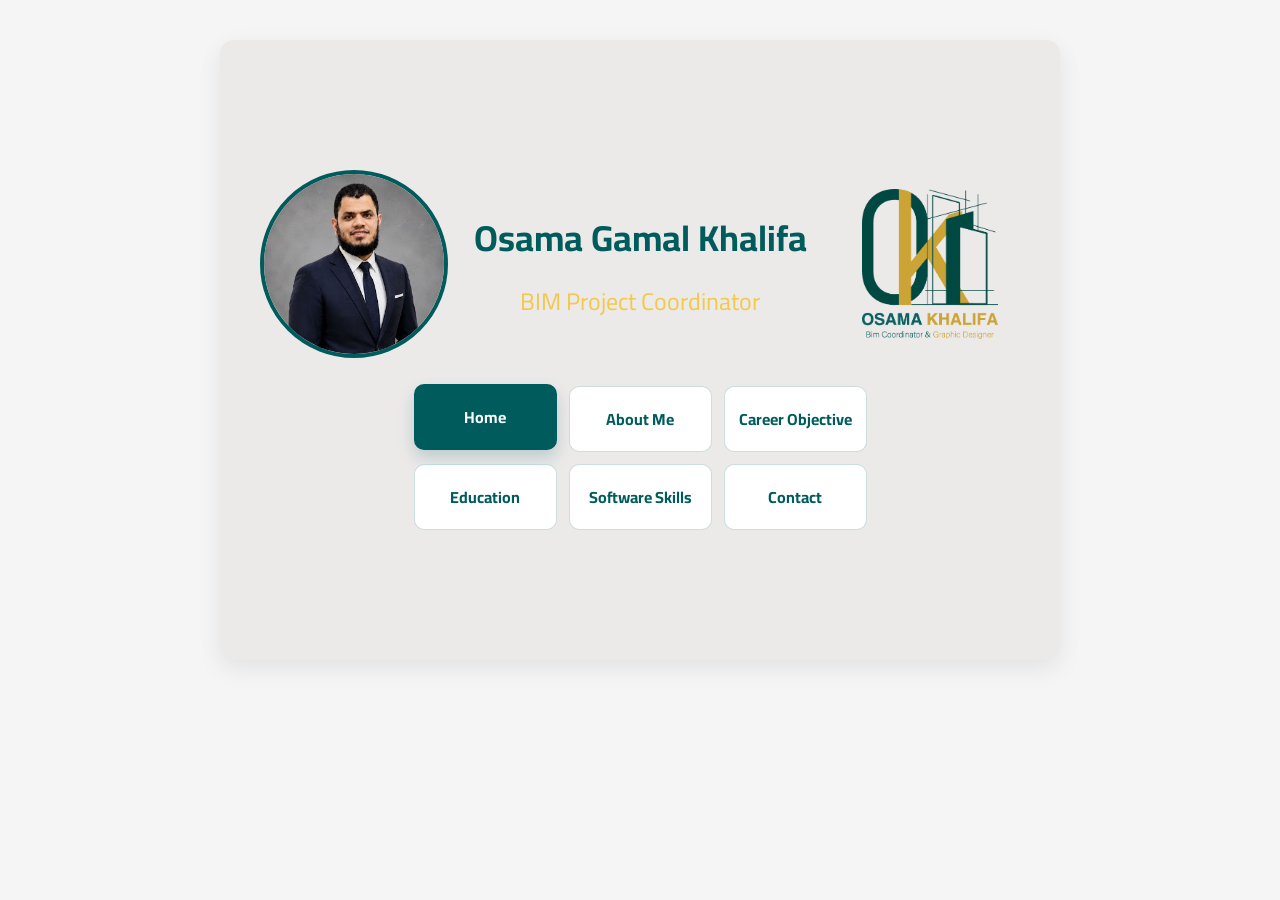
==== index.html @ 939f0003 "Add files via upload" ====
<!DOCTYPE html>
<html lang="en">
<head>
    <meta charset="UTF-8">
    <meta name="viewport" content="width=device-width, initial-scale=1.0">
    <title>CV | Osama Gamal Khalifa</title>
    <link rel="preconnect" href="https://fonts.googleapis.com">
    <link rel="preconnect" href="https://fonts.gstatic.com" crossorigin>
    <link href="https://fonts.googleapis.com/css2?family=Cairo:wght@400;700&display=swap" rel="stylesheet">
    <link rel="stylesheet" href="style.css">
</head>
<body>
    <main class="container home-page">
        <header class="header home-header">
            <div class="home-identity">
                <img src="Osama.jpg" alt="Osama Gamal Khalifa" class="profile-image">
                <div class="home-copy">
                    <h1>Osama Gamal Khalifa</h1>
                    <p class="job-title">BIM Project Coordinator</p>
                </div>
                <img src="logo osama.png" alt="Osama logo" class="site-logo">
            </div>
        </header>

        <nav class="page-links" aria-label="Main navigation">
            <a href="main_Page.html" class="home-link">Home</a>
            <a href="about.html">About Me</a>
            <a href="objective.html">Career Objective</a>
            <a href="education.html">Education</a>
            <a href="skills.html">Software Skills</a>
            <a href="contact.html">Contact</a>
        </nav>
    </main>
</body>
</html>
---- style.css ----
body {
    margin: 0;
    padding: 0;
    font-family: 'Cairo', sans-serif;
    background: #f5f5f5;
    color: #333;
}

.container {
    max-width: 900px;
    margin: 40px auto;
    background: #ece9e9;
    padding: 30px 40px;
    border-radius: 14px;
    box-shadow: 0 8px 25px rgba(0, 0, 0, 0.08);
}

.header {
    text-align: center;
    margin-bottom: 20px;
}

.home-header {
    margin-bottom: 28px;
}

.home-identity {
    display: grid;
    grid-template-columns: 180px minmax(0, 1fr) 180px;
    align-items: center;
    gap: 28px;
    text-align: center;
}

.home-copy {
    min-width: 0;
}

.inner-header {
    display: flex;
    align-items: center;
    justify-content: flex-end;
    gap: 20px;
    padding-bottom: 20px;
    border-bottom: 2px solid #9bcaca;
}

.home-page {
    max-width: 760px;
    min-height: 560px;
    display: flex;
    flex-direction: column;
    justify-content: center;
}

h1 {
    font-size: 36px;
    color: #005c5c;
    margin: 0;
}

.job-title {
    font-size: 24px;
    color: #f2c94c;
    margin: 8px 0 0;
    text-align: center;
}

h2 {
    font-size: 24px;
    color: #005c5c;
    margin: 0 0 12px;
}

section {
    padding: 20px 0;
    border-bottom: 2px solid #9bcaca;
}

section:last-child {
    border-bottom: none;
}

p {
    font-size: 18px;
    line-height: 1.8;
    margin: 0;
}

.p-about,
.p-objective,
.p-education,
.p-CONTACT {
    color: #333;
}

.gmail {
    color: #005c5c;
    text-decoration: none;
    font-weight: 700;
}

.gmail:hover {
    text-decoration: underline;
}

.p-CONTACT {
    display: flex;
    flex-direction: column;
    gap: 8px;
}

.contact-row {
    display: flex;
    align-items: center;
    gap: 8px;
    flex-wrap: wrap;
}

.contact-item {
    display: inline-flex;
    align-items: center;
    justify-content: center;
    margin: 0;
    vertical-align: middle;
}

.p-CONTACT a,
.p-CONTACT span {
    display: inline-flex;
    align-items: center;
}
.nav {
    position: sticky;
    top: 16px;
    z-index: 10;
    display: flex;
    justify-content: center;
    gap: 10px;
    margin: 0 auto 28px;
    padding: 10px;
    flex-wrap: wrap;
    background: rgba(255, 255, 255, 0.88);
    border: 1px solid rgba(0, 92, 92, 0.16);
    border-radius: 14px;
    box-shadow: 0 8px 20px rgba(0, 60, 60, 0.08);
    backdrop-filter: blur(10px);
}

.nav a {
    color: #566bca;
    text-decoration: none;
    font-weight: 700;
    font-size: 15px;
    padding: 9px 14px;
    border-radius: 9px;
    transition: color 0.2s ease, background-color 0.2s ease, transform 0.2s ease;
}

.nav a:hover {
    color: #fff;
    background: #005c5c;
    transform: translateY(-2px);
}

.nav a:focus-visible {
    outline: 3px solid rgba(0, 92, 92, 0.35);
    outline-offset: 2px;
}

section {
    scroll-margin-top: 105px;
}

.social-links {
    display: flex;
    align-items: center;
    gap: 18px;
    flex-wrap: wrap;
    margin-top: 12px;
    background: #005c5c;
    padding: 12px 16px;
    border-radius: 8px;
    width: fit-content;
}

.social-link {
    color: #ffffff;
    text-decoration: none;
    font-size: 22px;
    line-height: 1;
    display: inline-flex;
    width: 32px;
    height: 32px;
    align-items: center;
    justify-content: center;
    border-radius: 7px;
    transition: background-color 0.2s ease, transform 0.2s ease;
}

.social-link:hover {
    background: rgba(255, 255, 255, 0.16);
    transform: translateY(-2px);
}

.skills-list {
    display: flex;
    flex-wrap: wrap;
    gap: 12px;
}

.skills-list span,
.skills-list a {
    position: relative;
    background: #005c5c;
    color: #fff;
    width: 58px;
    height: 58px;
    border-radius: 12px;
    font-size: 32px;
    line-height: 1;
    display: inline-flex;
    align-items: center;
    justify-content: center;
    transition: background-color 0.2s ease, transform 0.2s ease;
}

.skills-list .skill-icon::after {
    content: attr(title);
    position: absolute;
    top: calc(100% + 8px);
    left: 50%;
    z-index: 5;
    padding: 4px 8px;
    border-radius: 6px;
    background: #f2c94c;
    color: #005c5c;
    font-size: 12px;
    font-weight: 700;
    line-height: 1.2;
    white-space: nowrap;
    opacity: 0;
    pointer-events: none;
    transform: translate(-50%, -4px);
    transition: opacity 0.2s ease, transform 0.2s ease;
}

.skills-list .skill-icon:hover::after,
.skills-list .skill-icon:focus-visible::after {
    opacity: 1;
    transform: translate(-50%, 0);
}

.skills-list a {
    text-decoration: none;
}

.skills-list span:hover,
.skills-list span:focus-visible,
.skills-list a:hover,
.skills-list a:focus-visible {
    background: #004444;
    transform: translateY(-3px);
}

.skills-list span:focus-visible {
    outline: 3px solid rgba(0, 92, 92, 0.35);
    outline-offset: 2px;
}

.skill-logo {
    width: 34px;
    height: 34px;
    object-fit: contain;
    filter: invert(1);
    mix-blend-mode: screen;
}

.profile-image {
    display: block;
    width: 180px;
    height: 180px;
    border-radius: 50%;
    object-fit: cover;
    margin: 0 auto;
    border: 4px solid #005c5c;
}

.site-logo {
    display: block;
    width: 180px;
    max-height: 150px;
    object-fit: contain;
    margin: 0 auto;
}

.home-button {
    display: inline-flex;
    align-items: center;
    justify-content: center;
    min-width: 90px;
    padding: 9px 18px;
    border-radius: 9px;
    background: #005c5c;
    color: #fff;
    text-decoration: none;
    font-weight: 700;
    transition: background-color 0.2s ease, transform 0.2s ease, box-shadow 0.2s ease;
}

.home-button:hover,
.home-button:focus-visible {
    background: #004444;
    box-shadow: 0 8px 16px rgba(0, 92, 92, 0.2);
    transform: translateY(-2px);
}

.home-button:focus-visible {
    outline: 3px solid rgba(0, 92, 92, 0.35);
    outline-offset: 2px;
}

.page-links {
    display: grid;
    grid-template-columns: repeat(3, minmax(0, 1fr));
    gap: 12px;
    max-width: 680px;
    margin: 0 auto;
}

.page-links a {
    display: flex;
    align-items: center;
    justify-content: center;
    min-height: 48px;
    padding: 8px 14px;
    border: 1px solid rgba(0, 92, 92, 0.2);
    border-radius: 10px;
    background: #fff;
    color: #005c5c;
    text-align: center;
    text-decoration: none;
    font-weight: 700;
    transition: color 0.2s ease, background-color 0.2s ease, transform 0.2s ease, box-shadow 0.2s ease;
}

.page-links a:hover,
.page-links a:focus-visible,
.page-links .home-link {
    color: #fff;
    background: #005c5c;
    box-shadow: 0 8px 16px rgba(0, 92, 92, 0.2);
    transform: translateY(-2px);
}

.page-links a:focus-visible {
    outline: 3px solid rgba(0, 92, 92, 0.35);
    outline-offset: 2px;
}

.inner-page section {
    border-top: 2px solid #9bcaca;
    border-bottom: none;
    padding-top: 28px;
}

.inner-page section p + p {
    margin-top: 12px;
}

@media (max-width: 600px) {
    .container {
        margin: 16px 10px;
        padding: 20px 18px;
    }

    .nav {
        top: 8px;
        gap: 6px;
        padding: 8px;
    }

    .nav a {
        flex: 1 1 42%;
        padding: 8px 6px;
        text-align: center;
        font-size: 13px;
    }

    .home-page {
        min-height: auto;
    }

    .home-identity {
        grid-template-columns: 1fr;
        gap: 16px;
    }

    .home-identity .profile-image {
        width: 150px;
        height: 150px;
    }

    .home-identity .site-logo {
        width: min(220px, 70vw);
        max-height: 130px;
    }

    .inner-header {
        align-items: flex-start;
        flex-direction: column;
        gap: 12px;
    }

    .inner-header h1 {
        font-size: 26px;
    }

    .page-links {
        grid-template-columns: repeat(2, minmax(0, 1fr));
        gap: 8px;
    }

    .page-links a {
        min-height: 42px;
        padding: 7px 6px;
        font-size: 13px;
    }
}
.year {
    font-weight: 700;
    color: #005c5c;

}
.position {
    font-weight: 700;
    color: #000000;
}
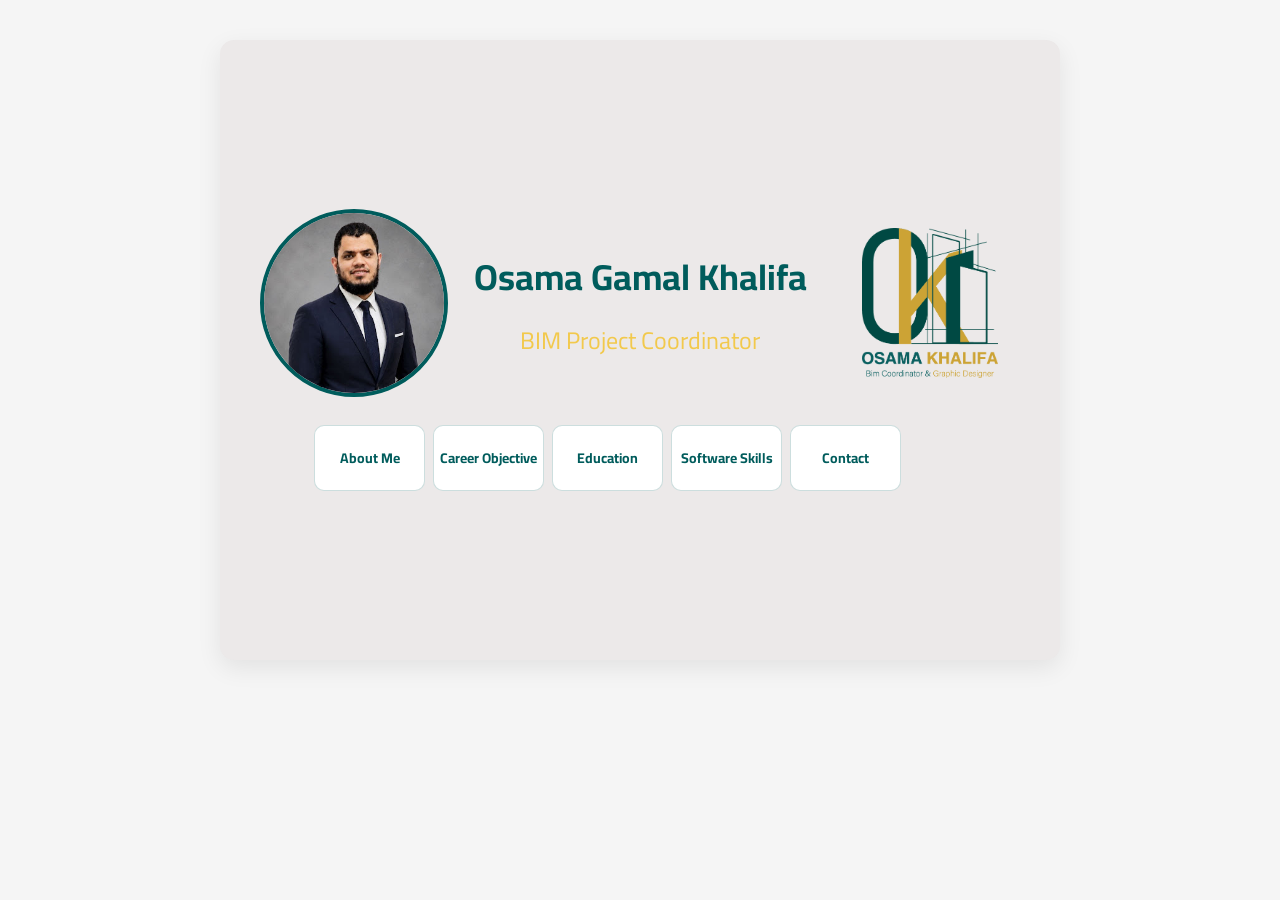
==== commit 19003a89: "Add files via upload" ====
--- a/index.html
+++ b/index.html
@@ -23,7 +23,6 @@
         </header>
 
         <nav class="page-links" aria-label="Main navigation">
-            <a href="main_Page.html" class="home-link">Home</a>
             <a href="about.html">About Me</a>
             <a href="objective.html">Career Objective</a>
             <a href="education.html">Education</a>
--- a/style.css
+++ b/style.css
@@ -272,8 +272,7 @@
     width: 34px;
     height: 34px;
     object-fit: contain;
-    filter: invert(1);
-    mix-blend-mode: screen;
+    filter: hue-rotate(-15deg) saturate(1.15);
 }
 
 .profile-image {
@@ -322,10 +321,10 @@
 
 .page-links {
     display: grid;
-    grid-template-columns: repeat(3, minmax(0, 1fr));
-    gap: 12px;
-    max-width: 680px;
-    margin: 0 auto;
+    grid-template-columns: repeat(6, minmax(0, 1fr));
+    gap: 8px;
+    max-width: 100%;
+    margin: 0 0 0 auto;
 }
 
 .page-links a {
@@ -333,13 +332,14 @@
     align-items: center;
     justify-content: center;
     min-height: 48px;
-    padding: 8px 14px;
+    padding: 8px 6px;
     border: 1px solid rgba(0, 92, 92, 0.2);
     border-radius: 10px;
     background: #fff;
     color: #005c5c;
     text-align: center;
     text-decoration: none;
+    font-size: 14px;
     font-weight: 700;
     transition: color 0.2s ease, background-color 0.2s ease, transform 0.2s ease, box-shadow 0.2s ease;
 }
@@ -419,6 +419,7 @@
     .page-links {
         grid-template-columns: repeat(2, minmax(0, 1fr));
         gap: 8px;
+        margin: 0;
     }
 
     .page-links a {
@@ -427,6 +428,13 @@
         font-size: 13px;
     }
 }
+
+@media (min-width: 601px) and (max-width: 900px) {
+    .page-links a {
+        font-size: 12px;
+        padding-inline: 3px;
+    }
+}
 .year {
     font-weight: 700;
     color: #005c5c;
